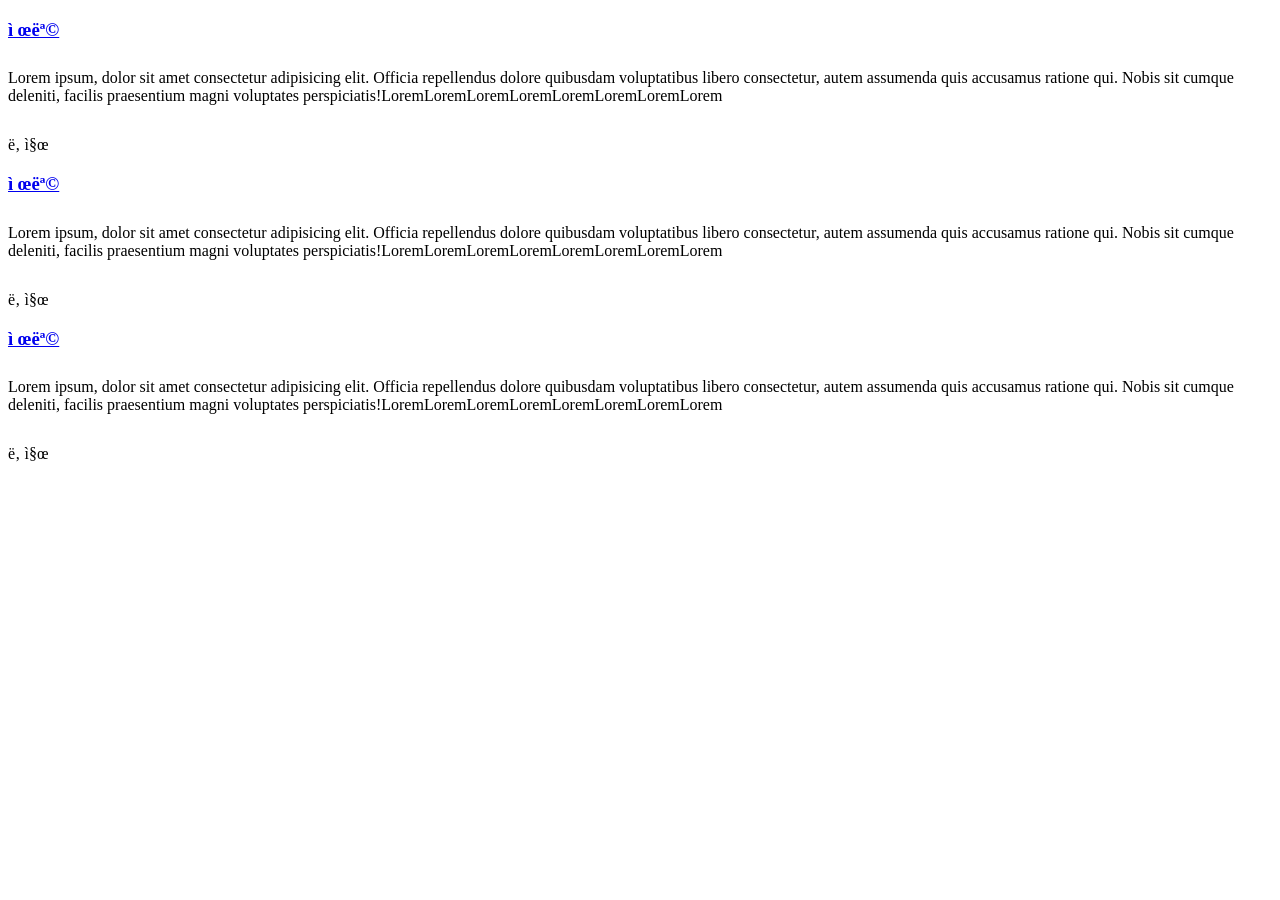
==== src/main/resources/templates/index.html @ c5984621 "메인 페이지 및 회원가입 페이지 구현 완료" ====
<!doctype html>
<html lang="en" class="h-100" xmlns:th="http://www.thymeleaf.org">

<head th:replace="layout/header :: head ('블로그')"></head>

<body class="d-flex flex-column h-100">
<header th:replace="layout/header :: header"></header>

<!-- Begin page content -->
<main class="flex-shrink-0">
    <div class="container">
        <div class="p-2"></div>
        <div class="row g-0 border rounded overflow-hidden flex-md-row mb-4 shadow-sm h-md-250 position-relative">
            <div class="col p-4 d-flex flex-column position-static">
                <a href="#" class="a-title">
                    <h3 class="mb-0 title" style="padding-bottom: 10px;">제목</h3>
                </a>
                <p class="card-text mb-auto">Lorem ipsum, dolor sit amet consectetur adipisicing elit. Officia repellendus dolore quibusdam voluptatibus libero consectetur, autem assumenda quis accusamus ratione qui. Nobis sit cumque deleniti, facilis praesentium magni voluptates
                    perspiciatis!LoremLoremLoremLoremLoremLoremLoremLorem
                </p>
                <div class="mb-1 text-muted" style="padding-top: 15px;">날짜</div>
            </div>
        </div>

        <div class="row g-0 border rounded overflow-hidden flex-md-row mb-4 shadow-sm h-md-250 position-relative">
            <div class="col p-4 d-flex flex-column position-static">
                <a href="#" class="a-title">
                    <h3 class="mb-0 title" style="padding-bottom: 10px;">제목</h3>
                </a>
                <p class="card-text mb-auto">Lorem ipsum, dolor sit amet consectetur adipisicing elit. Officia repellendus dolore quibusdam voluptatibus libero consectetur, autem assumenda quis accusamus ratione qui. Nobis sit cumque deleniti, facilis praesentium magni voluptates
                    perspiciatis!LoremLoremLoremLoremLoremLoremLoremLorem
                </p>
                <div class="mb-1 text-muted" style="padding-top: 15px;">날짜</div>
            </div>
        </div>

        <div class="row g-0 border rounded overflow-hidden flex-md-row mb-4 shadow-sm h-md-250 position-relative">
            <div class="col p-4 d-flex flex-column position-static">
                <a href="#" class="a-title">
                    <h3 class="mb-0 title" style="padding-bottom: 10px;">제목</h3>
                </a>
                <p class="card-text mb-auto">Lorem ipsum, dolor sit amet consectetur adipisicing elit. Officia repellendus dolore quibusdam voluptatibus libero consectetur, autem assumenda quis accusamus ratione qui. Nobis sit cumque deleniti, facilis praesentium magni voluptates
                    perspiciatis!LoremLoremLoremLoremLoremLoremLoremLorem
                </p>
                <div class="mb-1 text-muted" style="padding-top: 15px;">날짜</div>
            </div>
        </div>
    </div>
</main>

<footer th:replace="layout/footer :: footer"></footer>

<!-- Option 1: Bootstrap Bundle with Popper -->
<script src="https://cdn.jsdelivr.net/npm/bootstrap@5.0.2/dist/js/bootstrap.bundle.min.js" integrity="sha384-MrcW6ZMFYlzcLA8Nl+NtUVF0sA7MsXsP1UyJoMp4YLEuNSfAP+JcXn/tWtIaxVXM" crossorigin="anonymous"></script>
</body>

</html>
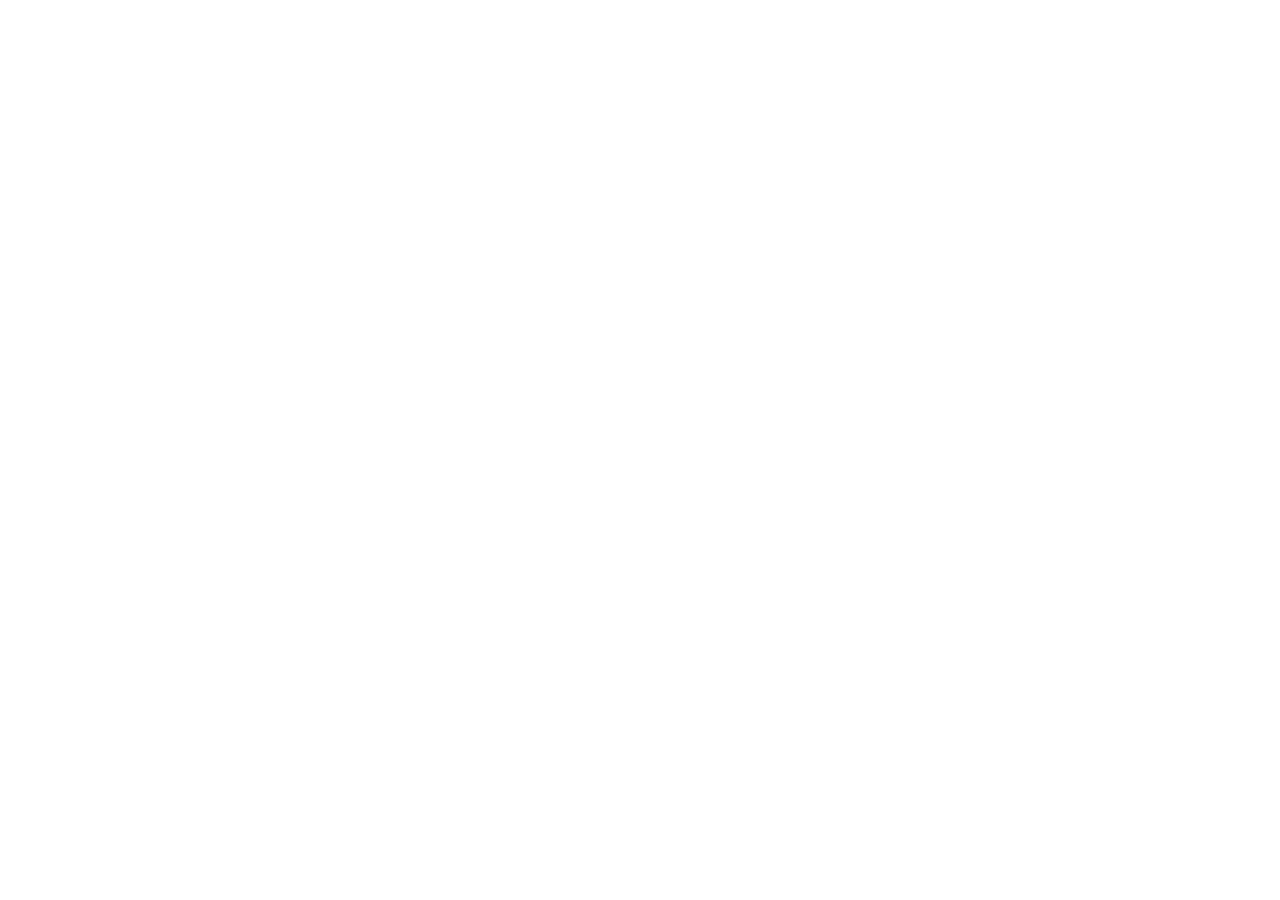
==== commit 77969e77: "게시판 CRUD 구현 완료" ====
--- a/src/main/resources/templates/index.html
+++ b/src/main/resources/templates/index.html
@@ -10,39 +10,14 @@
 <main class="flex-shrink-0">
     <div class="container">
         <div class="p-2"></div>
-        <div class="row g-0 border rounded overflow-hidden flex-md-row mb-4 shadow-sm h-md-250 position-relative">
+        <div th:each="board : ${boards}" class="row g-0 border rounded overflow-hidden flex-md-row mb-4 shadow-sm h-md-250 position-relative">
             <div class="col p-4 d-flex flex-column position-static">
-                <a href="#" class="a-title">
-                    <h3 class="mb-0 title" style="padding-bottom: 10px;">제목</h3>
+                <a th:href="@{/board/{id}(id=${board.id})}" class="a-title">
+                    <h3 class="mb-0 title" style="padding-bottom: 10px;" th:text="${board.title}"></h3>
                 </a>
-                <p class="card-text mb-auto">Lorem ipsum, dolor sit amet consectetur adipisicing elit. Officia repellendus dolore quibusdam voluptatibus libero consectetur, autem assumenda quis accusamus ratione qui. Nobis sit cumque deleniti, facilis praesentium magni voluptates
-                    perspiciatis!LoremLoremLoremLoremLoremLoremLoremLorem
-                </p>
-                <div class="mb-1 text-muted" style="padding-top: 15px;">날짜</div>
-            </div>
-        </div>
-
-        <div class="row g-0 border rounded overflow-hidden flex-md-row mb-4 shadow-sm h-md-250 position-relative">
-            <div class="col p-4 d-flex flex-column position-static">
-                <a href="#" class="a-title">
-                    <h3 class="mb-0 title" style="padding-bottom: 10px;">제목</h3>
-                </a>
-                <p class="card-text mb-auto">Lorem ipsum, dolor sit amet consectetur adipisicing elit. Officia repellendus dolore quibusdam voluptatibus libero consectetur, autem assumenda quis accusamus ratione qui. Nobis sit cumque deleniti, facilis praesentium magni voluptates
-                    perspiciatis!LoremLoremLoremLoremLoremLoremLoremLorem
-                </p>
-                <div class="mb-1 text-muted" style="padding-top: 15px;">날짜</div>
-            </div>
-        </div>
-
-        <div class="row g-0 border rounded overflow-hidden flex-md-row mb-4 shadow-sm h-md-250 position-relative">
-            <div class="col p-4 d-flex flex-column position-static">
-                <a href="#" class="a-title">
-                    <h3 class="mb-0 title" style="padding-bottom: 10px;">제목</h3>
-                </a>
-                <p class="card-text mb-auto">Lorem ipsum, dolor sit amet consectetur adipisicing elit. Officia repellendus dolore quibusdam voluptatibus libero consectetur, autem assumenda quis accusamus ratione qui. Nobis sit cumque deleniti, facilis praesentium magni voluptates
-                    perspiciatis!LoremLoremLoremLoremLoremLoremLoremLorem
-                </p>
-                <div class="mb-1 text-muted" style="padding-top: 15px;">날짜</div>
+                <div class="card-text mb-auto" th:text="${board.content}">
+                </div>
+                <div class="mb-1 text-muted" style="padding-top: 15px;" th:text="${#temporals.format(board.createdDate, 'yyyy-MM-dd')}"></div>
             </div>
         </div>
     </div>
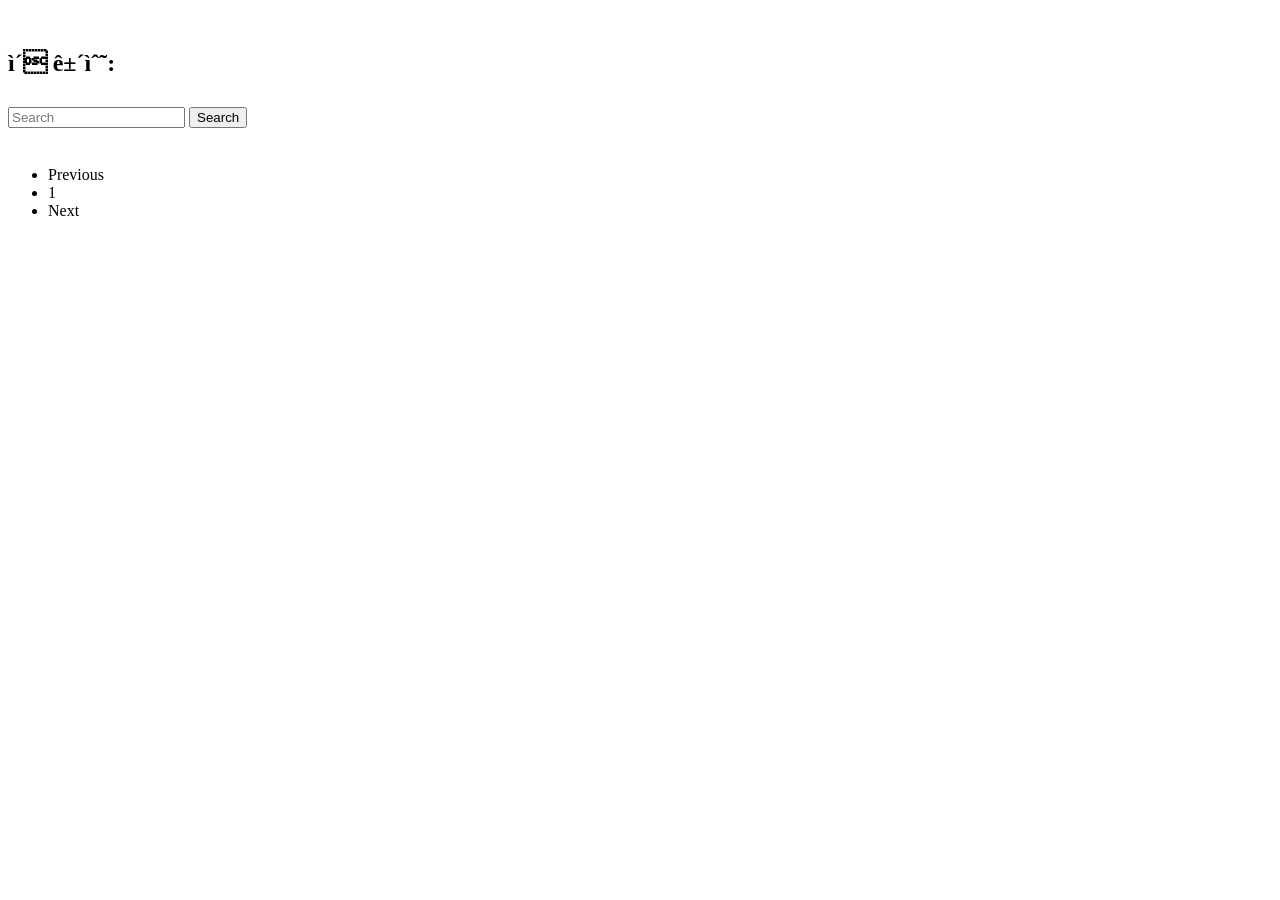
==== commit f0f8ef5b: "페이징, 검색 구현 완료" ====
--- a/src/main/resources/templates/index.html
+++ b/src/main/resources/templates/index.html
@@ -6,7 +6,12 @@
 <body class="d-flex flex-column h-100">
 <header th:replace="layout/header :: header"></header>
 
-<!-- Begin page content -->
+<div class="d-flex" style="position: relative; top: 30px;"><h2 style="margin-right: 10px;">총 건수:</h2><h2 th:text="${boards.totalElements}"></h2></div>
+<form class="d-flex" style="position: relative; top: 40px;" method="get" th:action="@{/}">
+    <input class="form-control me-2" type="search" placeholder="Search" aria-label="Search"
+           id="search" name="search" th:value="${param.search}">
+    <button class="btn btn-outline-success" type="submit">Search</button>
+</form>
 <main class="flex-shrink-0">
     <div class="container">
         <div class="p-2"></div>
@@ -23,6 +28,20 @@
     </div>
 </main>
 
+<nav aria-label="Page navigation example">
+    <ul class="pagination">
+        <li class="page-item" th:classappend="${1 == boards.pageable.pageNumber + 1} ? 'disabled' : '' ">
+            <a class="page-link" th:href="@{/(page=${boards.pageable.pageNumber - 1}, search=${param.search})}">Previous</a>
+        </li>
+        <li class="page-item" th:classappend="${i == boards.pageable.pageNumber + 1} ? 'active' : '' " th:each="i : ${#numbers.sequence(startPage, endPage)}">
+            <a class="page-link" th:href="@{/(page=${i - 1}, search=${param.search})}" th:text="${i}">1</a>
+        </li>
+        <li class="page-item" th:classappend="${boards.totalPages == boards.pageable.pageNumber + 1} ? 'disabled' : '' ">
+            <a class="page-link" th:href="@{/(page=${boards.pageable.pageNumber + 1}, search=${param.search})}">Next</a>
+        </li>
+    </ul>
+</nav>
+
 <footer th:replace="layout/footer :: footer"></footer>
 
 <!-- Option 1: Bootstrap Bundle with Popper -->
